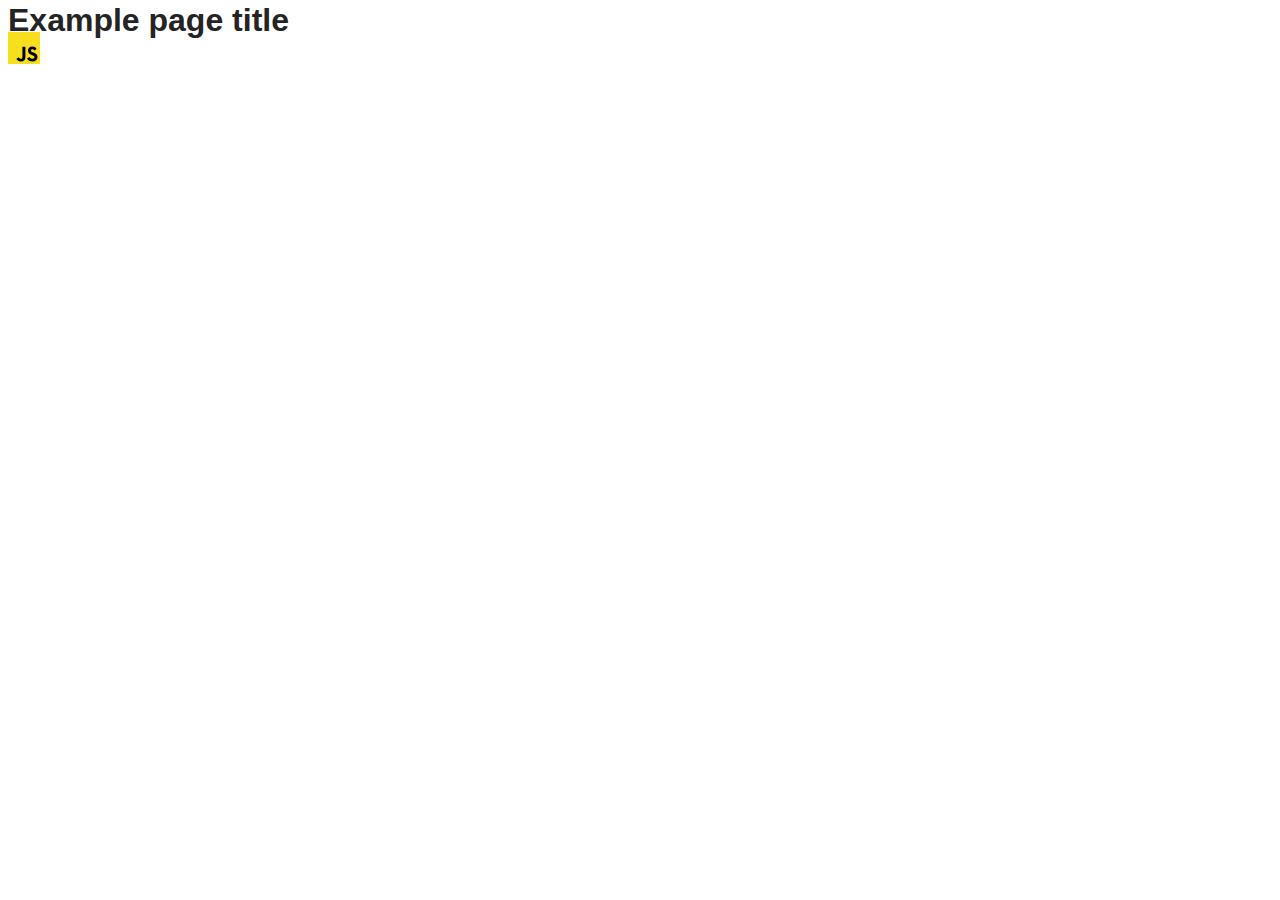
==== src/index.html @ 8aeb0f26 "Initial commit" ====
<!DOCTYPE html>
<html lang="en">
  <head>
    <meta charset="UTF-8" />
    <link rel="icon" type="image/svg+xml" href="/favicon.svg" />
    <meta name="viewport" content="width=device-width, initial-scale=1.0" />
    <title>Vanilla App Template</title>
    <link rel="stylesheet" href="./css/styles.css" />
  </head>
  <body>
    <load ="partials/header.html" />

    <section>
      <h1>Example page title</h1>
      <!-- Path to images as from index.html file -->
      <img src="./img/javascript.svg" alt="" />
    </section>

    <!-- Loads the specified .html file -->
    <load ="partials/vite-promo.html" />

    <script type="module" src="./main.js"></script>
  </body>
</html>
---- src/css/styles.css ----
/**
  |============================
  | include css partials with
  | default @import url()
  |============================
*/
@import url('./reset.css');
@import url('./vite-promo.css');
@import url('./header.css');

:root {
  font-family: Inter, Avenir, Helvetica, Arial, sans-serif;
  font-size: 16px;
  line-height: 24px;
  font-weight: 400;

  color: #242424;
  background-color: rgba(255, 255, 255, 0.87);

  font-synthesis: none;
  text-rendering: optimizeLegibility;
  -webkit-font-smoothing: antialiased;
  -moz-osx-font-smoothing: grayscale;
  -webkit-text-size-adjust: 100%;
}
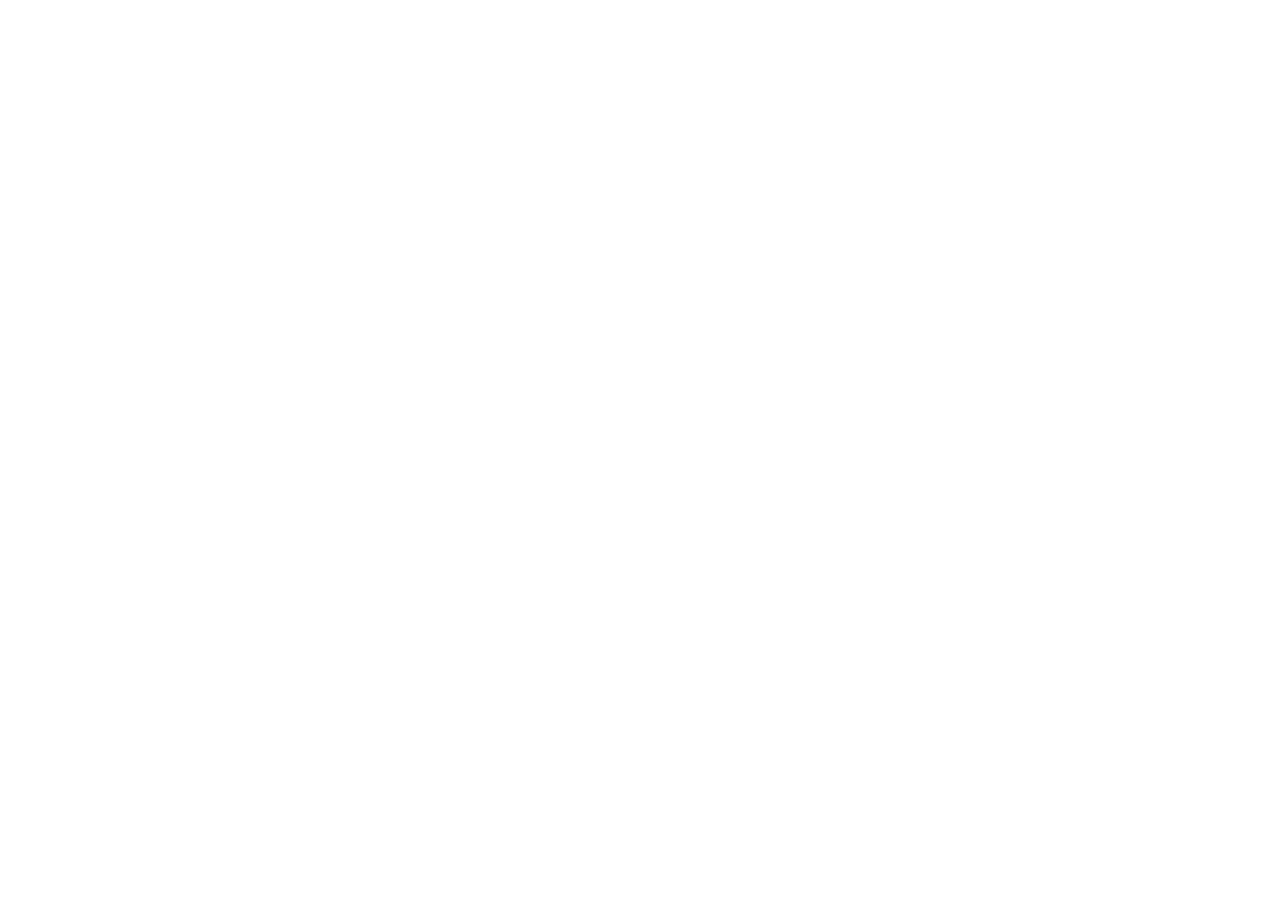
==== commit 118f54e6: "apsUp" ====
--- a/src/index.html
+++ b/src/index.html
@@ -8,17 +8,6 @@
     <link rel="stylesheet" href="./css/styles.css" />
   </head>
   <body>
-    <load ="partials/header.html" />
-
-    <section>
-      <h1>Example page title</h1>
-      <!-- Path to images as from index.html file -->
-      <img src="./img/javascript.svg" alt="" />
-    </section>
-
-    <!-- Loads the specified .html file -->
-    <load ="partials/vite-promo.html" />
-
     <script type="module" src="./main.js"></script>
   </body>
 </html>
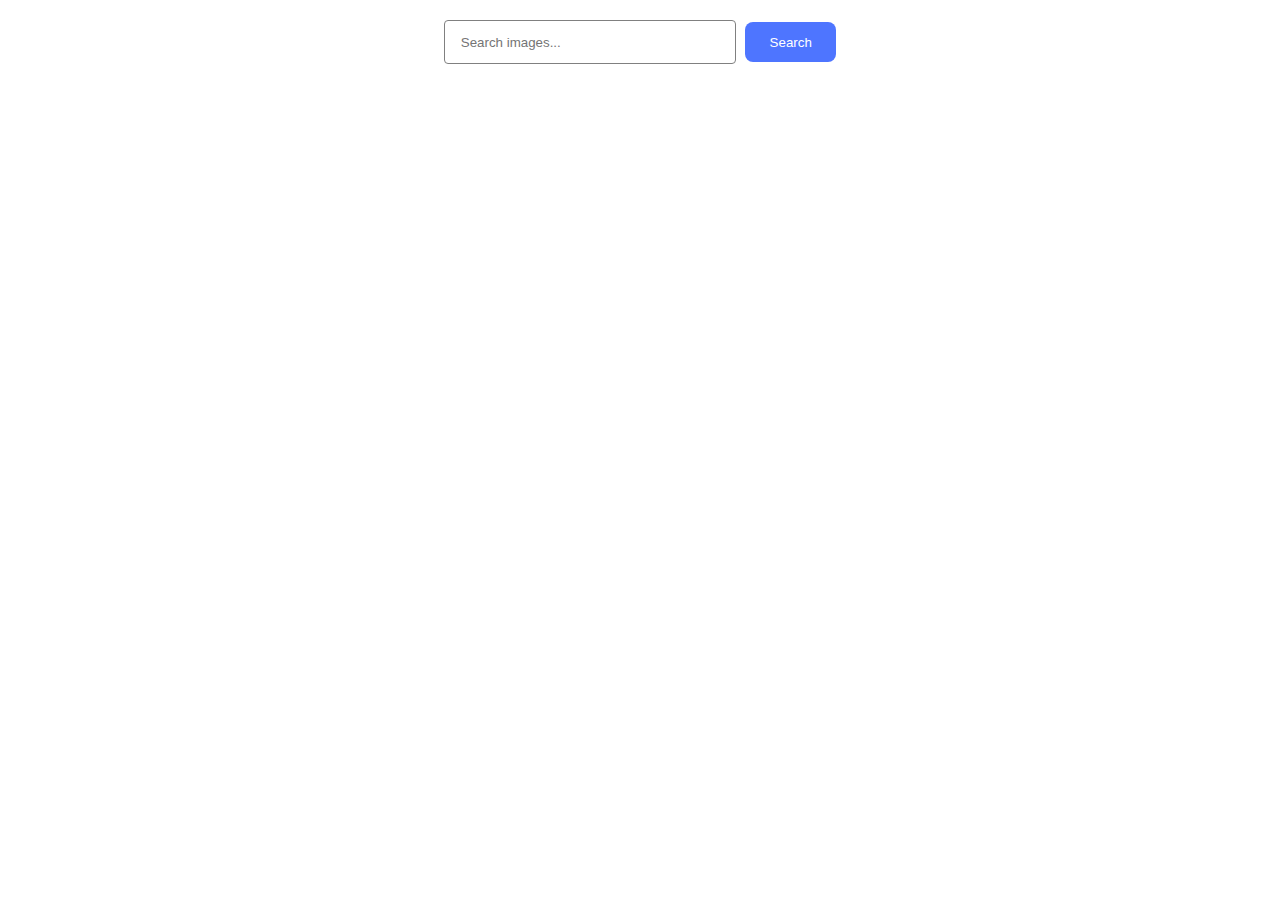
==== commit 557f22c2: "up" ====
--- a/src/index.html
+++ b/src/index.html
@@ -2,12 +2,29 @@
 <html lang="en">
   <head>
     <meta charset="UTF-8" />
-    <link rel="icon" type="image/svg+xml" href="/favicon.svg" />
     <meta name="viewport" content="width=device-width, initial-scale=1.0" />
-    <title>Vanilla App Template</title>
+    <title>goit-js-hw-11</title>
     <link rel="stylesheet" href="./css/styles.css" />
   </head>
   <body>
-    <script type="module" src="./main.js"></script>
+    <form class="form">
+      <input
+        type="text"
+        class="text-form"
+        name="query"
+        placeholder="Search images..."
+      />
+      <button type="submit" class="button">Search</button>
+    </form>
+
+    <ul class="gallery"></ul>
+
+    <div class="loader-item"><span class="loader"></span></div>
+
+    <div class="loader-item">
+      <button type="button" class="load_button hidden">Load more</button>
+    </div>
+
+    <script src="./main.js" type="module"></script>
   </body>
 </html>
--- a/src/css/styles.css
+++ b/src/css/styles.css
@@ -1,13 +1,3 @@
-/**
-  |============================
-  | include css partials with
-  | default @import url()
-  |============================
-*/
-@import url('./reset.css');
-@import url('./vite-promo.css');
-@import url('./header.css');
-
 :root {
   font-family: Inter, Avenir, Helvetica, Arial, sans-serif;
   font-size: 16px;
@@ -23,3 +13,151 @@
   -moz-osx-font-smoothing: grayscale;
   -webkit-text-size-adjust: 100%;
 }
+
+ul {
+  margin: 0;
+  padding: 0;
+  list-style: none;
+}
+
+a {
+  color: currentColor;
+  text-decoration: none;
+}
+
+button {
+  cursor: pointer;
+}
+
+img {
+  display: block;
+  width: 100%;
+  height: 240px;
+}
+
+/* стилі */
+
+.form {
+  margin: 20px auto;
+  text-align: center;
+}
+
+input {
+  border-radius: 4px;
+  padding-left: 16px;
+  border-radius: 4px;
+  border: 1px solid #808080;
+  height: 40px;
+  width: 272px;
+  background-color: #fff;
+}
+input:active {
+  border-color: #4e75ff;
+}
+input:hover {
+  border-color: black;
+}
+
+.button {
+  background-color: #4e75ff;
+  margin-left: 5px;
+  padding: 8px 16px;
+  border: none;
+  border-radius: 8px;
+  height: 40px;
+  width: 91px;
+  color: #fff;
+}
+.button:hover {
+  background-color: #6c8cff;
+}
+
+.load_button {
+  background-color: #4e75ff;
+  margin-top: 20px;
+  padding: 8px 16px;
+  border: none;
+  border-radius: 8px;
+  height: 40px;
+  width: 125px;
+  color: #fff;
+}
+.load_button:hover {
+  background-color: #6c8cff;
+}
+
+.hidden {
+  display: none;
+}
+
+.gallery {
+  text-align: center;
+  display: flex;
+  flex-wrap: wrap;
+  flex-direction: row;
+  column-gap: 25px;
+  row-gap: 25px;
+  padding: 0 10px;
+}
+
+.gallery-item {
+  border: 1px solid #808080;
+  width: 350px;
+  height: 300px;
+}
+
+.item-text {
+  display: flex;
+  flex-direction: row;
+  margin: 6px 10px;
+  gap: 20px;
+}
+
+.item-text ul {
+  font-weight: 600;
+  color: #2e2f42;
+}
+
+.item-text li {
+  font-weight: 400;
+  color: #2e2f42;
+}
+
+/* для відображення завантаження */
+
+.loader-item {
+  display: flex;
+  justify-content: center;
+  align-items: center;
+}
+
+.loader {
+  width: 68px;
+  height: 68px;
+  border-radius: 50%;
+  display: none;
+  position: relative;
+  background: linear-gradient(0deg, rgba(255, 61, 0, 0.2) 33%, #ff3d00 100%);
+  box-sizing: border-box;
+  animation: rotation 1s linear infinite;
+}
+.loader::after {
+  content: '';
+  box-sizing: border-box;
+  position: absolute;
+  left: 50%;
+  top: 50%;
+  transform: translate(-50%, -50%);
+  width: 64px;
+  height: 64px;
+  border-radius: 50%;
+  background: #fff;
+}
+@keyframes rotation {
+  0% {
+    transform: rotate(0deg);
+  }
+  100% {
+    transform: rotate(360deg);
+  }
+}
